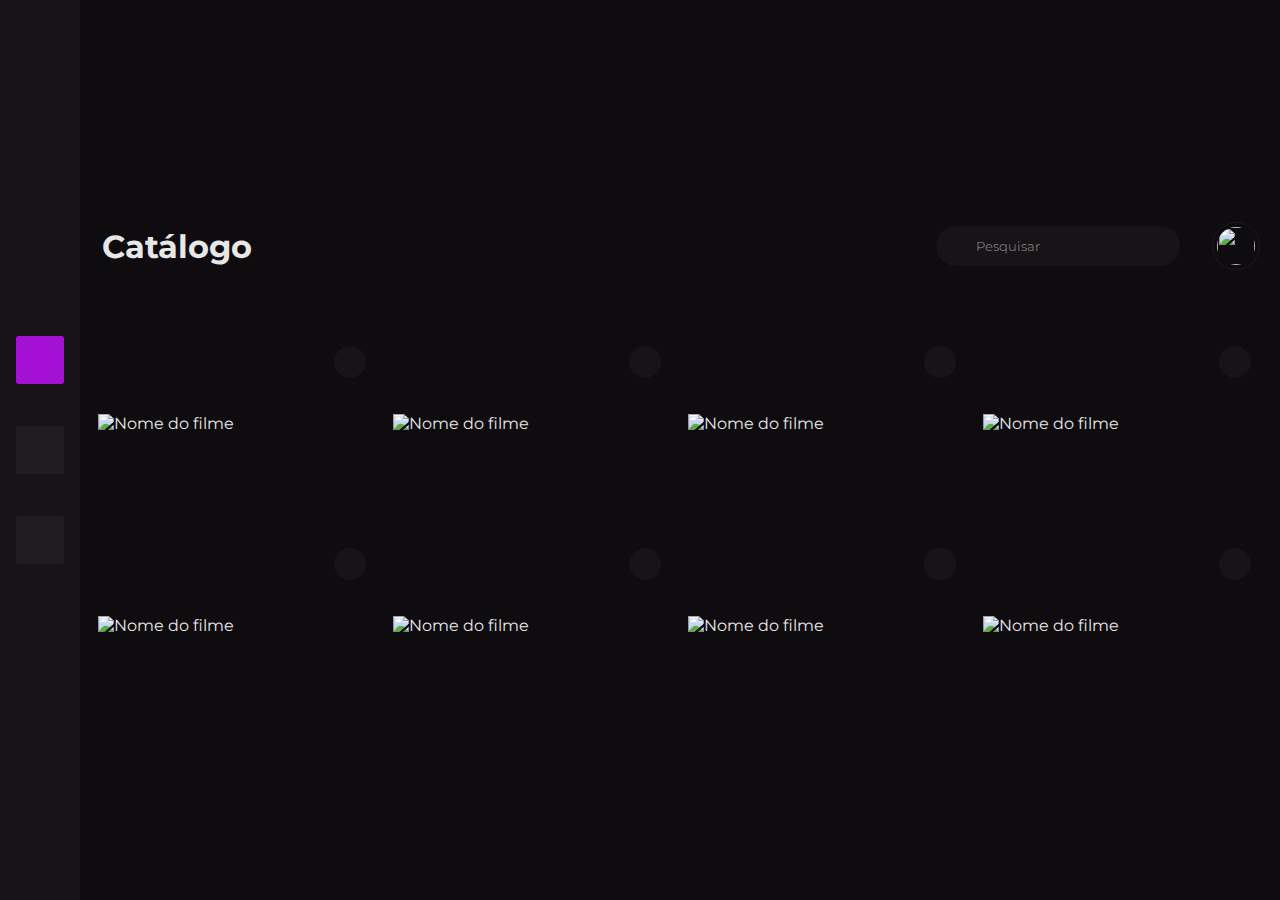
==== Projeto Catalogo Filmes/web/admin/index.html @ ad9178b8 "TRELLO-Ajustes" ====
<!DOCTYPE html>
<html lang="pt-br">
<head>
    <meta charset="UTF-8">
    <meta name="viewport" content="width=device-width, initial-scale=1.0">
    <title>Feedback Cinema - Cliente</title>
    <link rel="stylesheet" href="../global.css">
    <link rel="stylesheet" href="../home.css">
    <link rel="stylesheet" href="styles/menu.css">
    <link rel="stylesheet" href="styles/generalHome.css">
    <link rel="stylesheet" href="styles/formsNewFilm.css">
    <link rel="stylesheet" href="https://cdnjs.cloudflare.com/ajax/libs/font-awesome/6.6.0/css/all.min.css" integrity="sha512-Kc323vGBEqzTmouAECnVceyQqyqdsSiqLQISBL29aUW4U/M7pSPA/gEUZQqv1cwx4OnYxTxve5UMg5GT6L4JJg==" crossorigin="anonymous" referrerpolicy="no-referrer" />
    <link rel="preconnect" href="https://fonts.googleapis.com">
<link rel="preconnect" href="https://fonts.gstatic.com" crossorigin>
<link href="https://fonts.googleapis.com/css2?family=Montserrat:ital,wght@0,100,200,300,400,500,600,700,800,900;1,100,200,300,400,500,600,700,800,900&display=swap" rel="stylesheet">
</head>
<body class="body">
    <nav class="container-menu">
        <div class="buttonsAreaView">
            <div class="buttonView active"><button><a href="cadNewFilme.html"><i class="fa-solid fa-circle-plus"></i></a></button><p>Adicionar Filme</p></div>
            <div class="buttonView"><button  onclick="openCloseModal('.modal_add_ator')"><a ><i class="fa-solid fa-user-plus"></i></a></button><p>Adicionar Atores</p></div>
            <div class="buttonView"><button><a href=""><i class="fa-solid fa-right-from-bracket"></i></a></button><p>Logout</p></div>
            
        </div>
    </nav>
    <main class="main_page">
        <div class="container">

            <!-- MENU DE FILTROS DO FILME -->
            <div class="cockpit_filmes_adm flex">
                
                    <h1>Catálogo</h1>
                
                <div class="cockpit_item_adm flex-center">
                    <label class="search_input">

                        <span><i class="fa-solid fa-magnifying-glass"></i></span>  
                        <input type="text" placeholder="Pesquisar" >
                    </label>
                    
                        <a href="../userPage.html"><div class="perfil_user"><img src="../Assets/SenacBusterLogo.svg" alt=""></div></a>
                    
                </div>
                
            </div>

            <section id="filmes_container">
                <div class="filme_content flex-center">
                    <img src="../imgs/bg_filme.png" alt="Nome do filme">
                    <button class="btn_favoritar_filme flex-center">
                        <a href="editFilme.html">

                            <i class="fa-solid fa-pen"></i>                           
                        </a>
                    </button>
                </div>
                <div class="filme_content flex-center">
                    <img src="../imgs/bg_filme.png" alt="Nome do filme">
                    <button class="btn_favoritar_filme flex-center">
                        <a href="editFilme.html">

                            <i class="fa-solid fa-pen"></i>                           
                        </a>
                    </button>
                </div>
                <div class="filme_content flex-center">
                    <img src="../imgs/bg_filme.png" alt="Nome do filme">
                    <button class="btn_favoritar_filme flex-center">
                        <a href="editFilme.html">

                            <i class="fa-solid fa-pen"></i>                           
                        </a>
                    </button>
                </div>
                <div class="filme_content flex-center">
                    <img src="../imgs/bg_filme.png" alt="Nome do filme">
                    <button class="btn_favoritar_filme flex-center">
                        <a href="editFilme.html">

                            <i class="fa-solid fa-pen"></i>                           
                        </a>
                    </button>
                </div>
                <div class="filme_content flex-center">
                    <img src="../imgs/bg_filme.png" alt="Nome do filme">
                    <button class="btn_favoritar_filme flex-center">
                        <a href="editFilme.html">

                            <i class="fa-solid fa-pen"></i>                           
                        </a>
                    </button>
                </div>
                <div class="filme_content flex-center">
                    <img src="../imgs/bg_filme.png" alt="Nome do filme">
                    <button class="btn_favoritar_filme flex-center">
                        <a href="editFilme.html">

                            <i class="fa-solid fa-pen"></i>                           
                        </a>
                    </button>
                </div>
                <div class="filme_content flex-center">
                    <img src="../imgs/bg_filme.png" alt="Nome do filme">
                    <button class="btn_favoritar_filme flex-center">
                        <a href="editFilme.html">

                            <i class="fa-solid fa-pen"></i>                           
                        </a>
                    </button>
                </div>
                <div class="filme_content flex-center">
                    <img src="../imgs/bg_filme.png" alt="Nome do filme">
                    <button class="btn_favoritar_filme flex-center">
                        <a href="editFilme.html">

                            <i class="fa-solid fa-pen"></i>                           
                        </a>
                    </button>
                </div>
            </section>

        </div>
    </main>
    <div class="modal modal_add_ator hidden">
        <div class="modal_header">
            <p>Adicionar ator</p>
            <button class="close" data-modal-close>X</button>
        </div>
        <div class="modal_content">
            <form class="flex">  
                            <div class="atorModalLeft">
                                
                                    
                                    <div class="input_div">
                                        <img id="preview" alt="Pré-visualização da Imagem">
                                        <label class="input_capas"> <input type="file" class=" banners" id="fileInput" accept="image/*"></label>
                                    </div>
                               
                            </div>
                            <div class="atorModalRight">
                                <div  class="atorModalLabel">
                                <label>
                                    <p>Nome:</p>
                                <input class="input_style" type="text" id="nome" name="nome">
                                </label>
                                </div>
                                <div class="atorModalLabel">
                                <label class="atorModalLabel">
                                    <p>Nome fictício:</p>
                                <input class="input_style" type="text" id="nome-ficticio" name="nome-ficticio">
                                </div>
                                
                            </label>
                            </div>
                        </div>
            </form>
        </div>
    </div>
    
    <div id="modal_blur" class="hidden">
    </div>
    
    
    <!-- fim do modal -->
        <script src="/Projeto Catalogo Filmes/web/scriptGlobal.js"></script>

    <script src="https://kit.fontawesome.com/3d5034d18d.js" crossorigin="anonymous"></script>

</body>
</html>
---- Projeto Catalogo Filmes/web/global.css ----
@import url("https://fonts.googleapis.com/css2?family=Montserrat:ital,wght@100,200,300,400,500,600,700,800,900&display=swap");
* {
  padding: 0;
  margin: 0;
  box-sizing: border-box;
  list-style: none;
  outline: none;
  font-family: "Montserrat", sans-serif;
  text-decoration: none;
}

html {
  scroll-behavior: smooth;
}

body {
  display: flex;
  position: relative;
  flex-direction: column;
  justify-content: flex-start;
  align-items: center;
  width: 100vw;
  min-height: 100vh;
  overflow-x: hidden;
  background: #0F0C0F;
  color: #E7E7E7;
}

img {
  width: 100%;
}

.container {
  position: relative;
  width: 100%;
  max-width: 1260px;
}

.big_container {
  position: relative;
  width: 100%;
  max-width: 1600px;
}

.border {
  border: 1px solid red;
}

.flex {
  display: flex;
}

.flex-center {
  display: flex;
  justify-content: center;
  align-items: center;
}

.w-full {
  width: 100%;
}

.flex-between {
  display: flex;
  justify-content: space-between;
  align-items: center;
}

.input_style {
  display: block;
  border-radius: 999px;
  border: none;
  padding: 12px 20px;
  color: #665E66;
  background: #171317;
  transition: 0.4s;
  cursor: pointer;
  font-weight: 600;
}
.input_style:hover {
  filter: brightness(1.1);
  box-shadow: 0 4px 10px rgba(0, 0, 0, 0.1);
}

p {
  line-height: 160%;
}

h1 {
  font-size: 32px;
}

i {
  color: #E7E7E7;
}

.modal {
  z-index: 99;
  position: absolute;
  min-height: 80px;
  height: -moz-fit-content;
  height: fit-content;
  min-width: 300px;
  width: -moz-fit-content;
  width: fit-content;
  border: 1px solid #171317;
  border-radius: 8px;
  margin: 100px 0;
  background: #0F0C0F;
  transition: 0.4s;
}
.modal .modal_header {
  padding: 8px 16px;
  display: flex;
  justify-content: space-between;
  align-items: center;
  border-bottom: 1px solid #171317;
}
.modal .modal_header p {
  font-size: 18px;
  color: #ADA8AD;
}
.modal .modal_header .close {
  width: 24px;
  height: 24px;
  border-radius: 4px;
  border: 0;
  background: #878387;
  cursor: pointer;
}
.modal .modal_content {
  padding: 16px;
}

#modal_blur {
  display: block;
  inset: 0;
  position: absolute;
  width: 100vw;
  min-height: 100vh;
  height: 100%;
  background-color: rgba(0, 0, 0, 0.3);
  transition: 0.2s;
  -webkit-backdrop-filter: blur(3px);
          backdrop-filter: blur(3px);
  z-index: 20;
}

.hidden {
  opacity: 0;
  pointer-events: none;
}
---- Projeto Catalogo Filmes/web/home.css ----
#Destaques {
  position: relative;
  display: flex;
  flex-direction: column;
  overflow: hidden;
  min-height: 512px;
  padding: 32px 0;
}
#Destaques .destaques_carrossel {
  position: absolute;
  width: 100%;
  overflow: hidden;
}
#Destaques a {
  position: absolute;
}
#Destaques .container {
  inset: 0;
  min-height: 500px;
}
#Destaques .container .avatar_image {
  width: 72px;
  height: 72px;
  right: 0;
  top: 0;
  background: linear-gradient(to right, #C648EF, #8501B0);
  border-radius: 100%;
  aspect-ratio: 1/1;
  transition: 0.4s;
}
#Destaques .container .avatar_image:hover {
  filter: brightness(1.1);
}
#Destaques .container .btn_detalhes_destaque {
  left: 0;
  bottom: 0;
  font-size: 20px;
  padding-right: 40px;
  padding-left: 40px;
}

.cockpit_filmes {
  justify-content: space-between;
  margin: 48px 0;
  padding-left: 16px;
  padding-right: 16px;
}
.cockpit_filmes .cockpit_item {
  gap: 16px;
}

#filmes_container {
  display: grid;
  grid-template-columns: repeat(4, 1fr);
  gap: 12px;
  padding-left: 16px;
  padding-right: 16px;
  padding-top: 16px;
  place-items: center;
}
#filmes_container .filme_content {
  position: relative;
  width: 100%;
  max-width: 280px;
  overflow: hidden;
  border-radius: 8px;
  min-height: 178px;
  margin-bottom: 12px;
  cursor: pointer;
}
#filmes_container .filme_content .btn_favoritar_filme {
  position: absolute;
  background: #171317;
  right: 12px;
  top: 12px;
  border: none;
  width: 32px;
  height: 32px;
  border-radius: 999px;
  border-radius: 100%;
  cursor: pointer;
  transition: 0.4s;
}
#filmes_container .filme_content .btn_favoritar_filme:hover {
  filter: brightness(1.1);
}
#filmes_container .filme_content img {
  position: absolute;
  min-width: 273px;
}

@media screen and (max-width: 1000px) {
  #filmes_container {
    grid-template-columns: repeat(3, 1fr);
  }
  #filmes_container .filme_content {
    width: 100%;
    max-width: 280px;
    overflow: hidden;
    border-radius: 8px;
    min-height: 178px;
    margin-bottom: 12px;
  }
}
---- Projeto Catalogo Filmes/web/admin/styles/menu.css ----
.container-menu {
  background-color: #171317;
  height: 100%;
  position: fixed;
  top: 0;
  left: 0;
  padding: 0 14px;
  width: 80px;
  display: flex;
  align-items: center;
  justify-content: center;
  z-index: 999;
}
.container-menu .buttonsAreaView {
  height: 30%;
  width: 100%;
  display: flex;
  flex-direction: column;
  justify-content: space-around;
  align-items: center;
}
.container-menu .buttonsAreaView .buttonView {
  width: 3rem;
  height: 3rem;
  border-radius: 3%;
}
.container-menu .buttonsAreaView .buttonView > button {
  background-color: #211C21;
  width: 100%;
  height: 100%;
  border: none;
  border-radius: 5%;
  color: #E7E7E7;
  font-size: 1.3rem;
}
.container-menu .buttonsAreaView .buttonView > p {
  visibility: hidden;
}
.container-menu .buttonsAreaView .buttonView:hover > p {
  visibility: visible;
  text-wrap: nowrap;
}
.container-menu .buttonsAreaView .buttonView.active > button {
  background-color: #A411D4;
}
---- Projeto Catalogo Filmes/web/admin/styles/generalHome.css ----
.main_page {
  display: flex;
  justify-content: center;
  align-items: center;
  width: calc(100% - 80px);
  margin-left: 80px;
  min-height: 100vh;
}

.perfil_user {
  width: 48px;
  height: 48px;
  border-radius: 50%;
  display: flex;
  align-items: center;
  justify-content: center;
  margin-left: 32px;
  border: 1px solid rgba(25, 25, 25, 0.9);
  padding: 4px;
}

.perfil_user img {
  width: 100%;
  height: 100%;
  border-radius: 50%;
}

.cockpit_filmes_adm {
  padding-left: 22px;
  padding-right: 20px;
  justify-content: space-between;
  margin: 48px 0;
  align-items: center;
}
.cockpit_filmes_adm .search_input {
  display: flex;
  position: relative;
  align-items: center;
  border-radius: 999px;
  border: none;
  padding: 12px 20px;
  color: #665E66;
  background: #171317;
  transition: 0.4s;
  cursor: pointer;
  font-weight: 600;
}
.cockpit_filmes_adm .search_input input {
  background-color: transparent;
  border: none;
}
.cockpit_filmes_adm .search_input:hover {
  filter: brightness(1.1);
}
.cockpit_filmes_adm .search_input span {
  margin-right: 20px;
}

i {
  color: #E7E7E7;
}

.atorModalLeft {
  width: 800px;
  max-width: 320px;
  height: 380px;
  display: inline-flex;
}

.atorModalLeft .input_div {
  display: flex;
  flex-direction: column;
  align-items: center;
  margin-left: 20px;
  margin-right: 20px;
}

.atorModalLeft .input_div .input_capas {
  height: 362px;
  background-color: #171317;
  border: none;
  margin-top: 10px;
  border-radius: 8px;
}

.atorModalLeft .input_div .input_capas .banners {
  width: 433px;
}

.atorModalLeft .input_div .input_capas > input[type=file] {
  height: 100%;
  width: 100%;
  opacity: 0;
  cursor: pointer;
  background-color: #171317;
  border: none;
}

.atorModalLeft .input_div .input_capas > input[type=file]:visited {
  border: 10px solid #8501B0;
}

#preview {
  max-width: 250px;
  max-height: 330px;
  display: none; /* Escondido inicialmente */
}

/*# sourceMappingURL=generalHome.css.map */
---- Projeto Catalogo Filmes/web/admin/styles/formsNewFilm.css ----
.div_security_area {
  min-height: 1460px;
}

#container_G_Film {
  min-height: 100vh;
}

.cockpit_filmes_form {
  flex: 1;
  padding-left: 22px;
  padding-right: 20px;
  justify-content: space-between;
  margin: 48px 0;
  align-items: center;
}
.cockpit_filmes_form .btn_return {
  background-color: #171317;
  border: none;
  width: 42px;
  height: 42px;
  border-radius: 16px;
  margin-bottom: 32px;
  color: #878387;
  font-size: 1.1rem;
}

.inputs_area {
  width: 800px;
  max-width: 1320px;
  height: 300px;
  display: inline-flex;
}
.inputs_area .input_div {
  display: flex;
  flex-direction: column;
  margin-left: 30px;
}
.inputs_area .input_div .input_capas {
  height: 182px;
  background-color: #171317;
  border: none;
  margin-top: 16px;
  border-radius: 8px;
}
.inputs_area .input_div .input_capas .banners {
  width: 433px;
}
.inputs_area .input_div .input_capas .principal {
  width: 272px;
}
.inputs_area .input_div .input_capas > input[type=file] {
  height: 100%;
  width: 100%;
  opacity: 0;
  cursor: pointer;
  background-color: #171317;
  border: none;
}
.inputs_area .input_div .input_capas > input[type=file]:focus-within {
  border: 10px solid #8501B0;
}

.inputs_area.linear {
  display: flex;
  flex-direction: column;
  padding-left: 22px;
  padding-right: 20px;
  margin: 48px 0;
  width: 1200px;
  height: 560px;
}
.inputs_area.linear h1 {
  padding-left: 22px;
  padding-right: 20px;
}
.inputs_area.linear .div_list_inputs {
  display: flex;
  flex-wrap: wrap;
  margin-top: 40px;
}
.inputs_area.linear .div_list_inputs .input_div_grid {
  min-width: 264px;
  min-height: 88px;
  display: flex;
  flex-direction: column;
  margin-left: 24px;
  margin-bottom: 32px;
}
.inputs_area.linear .div_list_inputs .input_div_grid input,
.inputs_area.linear .div_list_inputs .input_div_grid textarea,
.inputs_area.linear .div_list_inputs .input_div_grid button {
  margin-top: 16px;
  height: 48px;
  width: 264px;
  color: #878387;
  padding: 16px;
  cursor: pointer;
  background-color: #171317;
  border: none;
  border-radius: 8px;
}
.inputs_area.linear .div_list_inputs .input_div_grid button {
  font-size: 20px;
  font-weight: 500;
  padding-top: 12px;
}
.inputs_area.linear .div_list_inputs .input_div_grid button:active {
  background-color: rgba(23, 19, 23, 0.3);
}
.inputs_area.linear .div_list_inputs .input_div_grid .descr_input {
  width: 550px;
  height: 200px;
}
.inputs_area.linear .div_list_inputs .input_div_grid.desc_area {
  max-height: 450px;
}
.inputs_area.linear .div_list_inputs .container_actores_list {
  width: 100%;
  height: 90%;
  display: flex;
  align-items: center;
  margin-top: 48px;
}
.inputs_area.linear .div_list_inputs .actors_div_film {
  width: 210px;
  height: 280px;
  margin-bottom: 30px;
  margin-left: 26px;
  background-image: url("../../imgs/foto34.png");
  border-radius: 8px;
}
.inputs_area.linear .div_list_inputs .box_color_bg {
  visibility: hidden;
  background-color: #171317;
  opacity: 1;
  width: 100%;
  height: 100%;
}
.inputs_area.linear .div_list_inputs .actors_div_film:hover .box_color_bg {
  visibility: visible;
  background-color: #171317;
  opacity: 0.6;
  width: 100%;
  height: 100%;
}
.inputs_area.linear .div_list_inputs .container_names_actors {
  width: 100%;
  height: 30%;
  padding: 10px;
  margin-top: -95px;
  opacity: 1;
}
.inputs_area.linear .div_list_inputs .title_persona_name {
  font-size: 16px;
}
.inputs_area.linear .div_list_inputs .title_actor_name {
  font-size: 20px;
}
.inputs_area.linear .div_list_inputs .container_inputs_edit_actor {
  width: 560px;
  height: 348px;
  background-color: #8501B0;
  display: flex;
  justify-content: space-between;
  align-items: center;
}
.inputs_area.linear .div_list_inputs .container_inputs_edit_actor .div_picture_actor_input {
  display: flex;
  flex-direction: column;
  margin-right: 34px;
}
.inputs_area.linear .div_list_inputs .container_inputs_edit_actor .div_picture_actor_input .input_capas_picture {
  height: 348px;
  background-color: #171317;
  border: none;
  width: 260px;
  border-radius: 8px;
}
.inputs_area.linear .div_list_inputs .container_inputs_edit_actor .div_picture_actor_input .input_capas_picture .actor_picture {
  width: 184px;
}
.inputs_area.linear .div_list_inputs .container_inputs_edit_actor .input_capas_picture > input[type=file] {
  height: 100%;
  width: 100%;
  opacity: 0;
  cursor: pointer;
  background-color: #171317;
  border: none;
}
.inputs_area.linear .div_list_inputs .container_inputs_edit_actor .input_capas_picture > input[type=file]:focus-within {
  border: 10px solid #8501B0;
}

footer {
  min-width: calc(100% - 80px);
  margin-left: 80px;
  height: 256px;
  display: flex;
  align-items: center;
  justify-content: space-around;
}
footer .footer_container_area {
  display: flex;
  max-width: 100%;
  min-height: 56px;
  padding: 16px;
  margin-right: 72px;
}
footer .footer_container_area button {
  width: 198px;
  height: 54px;
  border-radius: 100px;
  margin-right: 32px;
}
footer .footer_container_area .cancel_btn {
  background-color: transparent;
  border: 1px solid #878387;
  color: #878387;
  font-size: 22px;
  text-align: center;
  margin-bottom: 8px;
}
footer .footer_container_area .delet_btn {
  background-color: transparent;
  border: 1px solid #FF2929;
  color: #FF2929;
  font-size: 22px;
  text-align: center;
  margin-bottom: 8px;
}
footer .footer_container_area .add_btn {
  background-color: #8501B0;
  border: none;
  color: #E7E7E7;
  font-size: 22px;
  text-align: center;
  margin-bottom: 8px;
}
footer .footer_container_area .add_btn i {
  font-size: 16px;
  margin-right: 6px;
  margin-bottom: 8px;
}

.div_list_inputs.colunm {
  flex-direction: column;
  margin-bottom: 60px;
}

label {
  font-size: 20px;
  color: #878387;
}
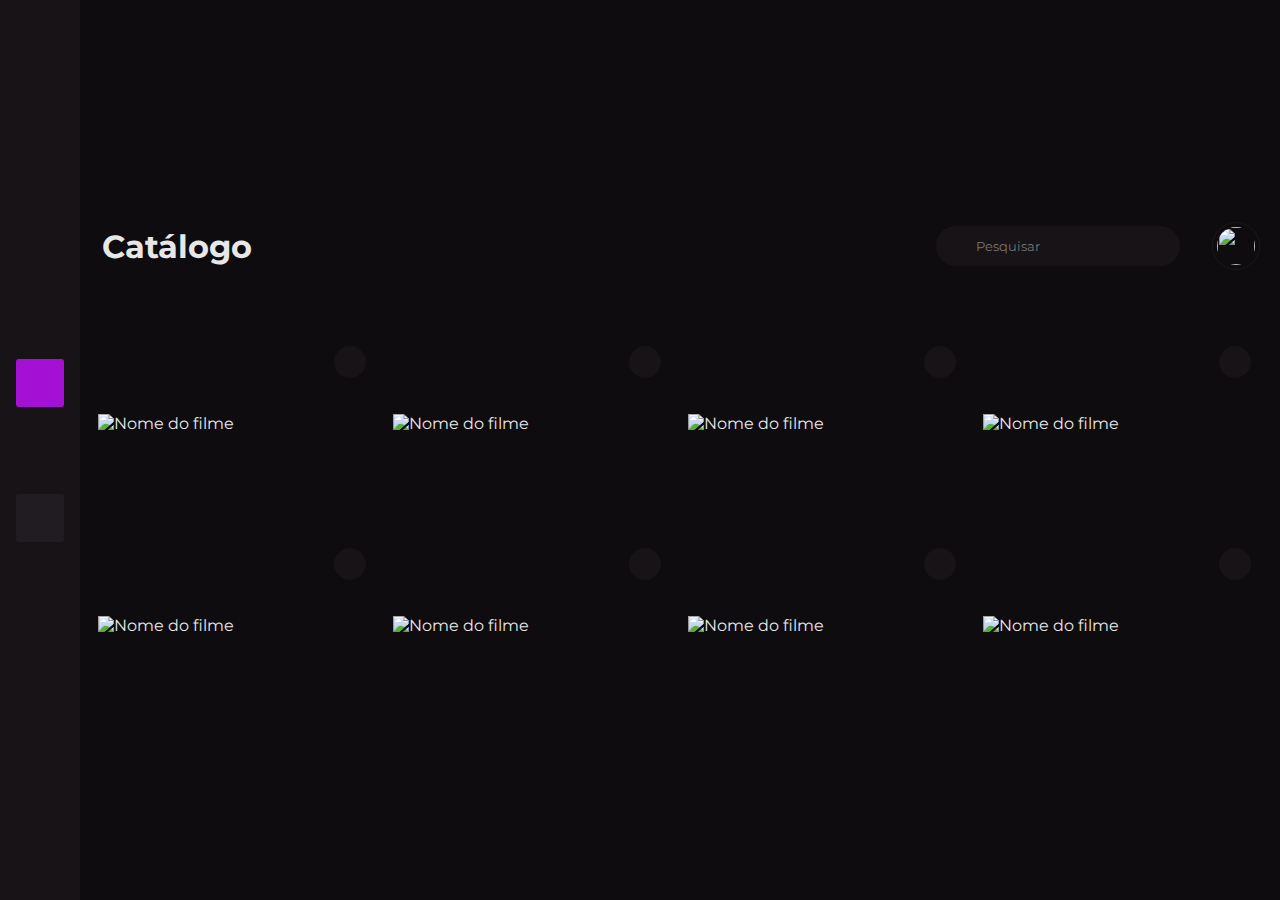
==== commit 5c64752e: "TRELLO-AjustesV2" ====
--- a/Projeto Catalogo Filmes/web/admin/index.html
+++ b/Projeto Catalogo Filmes/web/admin/index.html
@@ -18,7 +18,7 @@
     <nav class="container-menu">
         <div class="buttonsAreaView">
             <div class="buttonView active"><button><a href="cadNewFilme.html"><i class="fa-solid fa-circle-plus"></i></a></button><p>Adicionar Filme</p></div>
-            <div class="buttonView"><button  onclick="openCloseModal('.modal_add_ator')"><a ><i class="fa-solid fa-user-plus"></i></a></button><p>Adicionar Atores</p></div>
+            
             <div class="buttonView"><button><a href=""><i class="fa-solid fa-right-from-bracket"></i></a></button><p>Logout</p></div>
             
         </div>
--- a/Projeto Catalogo Filmes/web/admin/styles/generalHome.css
+++ b/Projeto Catalogo Filmes/web/admin/styles/generalHome.css
@@ -46,6 +46,7 @@
   font-weight: 600;
 }
 .cockpit_filmes_adm .search_input input {
+  color: #8b8a8a;
   background-color: transparent;
   border: none;
 }
@@ -83,6 +84,15 @@
   border-radius: 8px;
 }
 
+.input_capas img {
+  cursor: pointer;
+  width: 100%;
+  height: 100%;
+  object-fit: cover;
+  padding: 10px;
+  border-radius: 8px;
+}
+
 .atorModalLeft .input_div .input_capas .banners {
   width: 433px;
 }
@@ -103,7 +113,8 @@
 #preview {
   max-width: 250px;
   max-height: 330px;
-  display: none; /* Escondido inicialmente */
+  display: none;
+  /* Escondido inicialmente */
 }
 
 /*# sourceMappingURL=generalHome.css.map */
--- a/Projeto Catalogo Filmes/web/admin/styles/formsNewFilm.css
+++ b/Projeto Catalogo Filmes/web/admin/styles/formsNewFilm.css
@@ -160,15 +160,12 @@
 .inputs_area.linear .div_list_inputs .container_inputs_edit_actor {
   width: 560px;
   height: 348px;
-  background-color: #8501B0;
-  display: flex;
-  justify-content: space-between;
+  display: flex;
   align-items: center;
 }
 .inputs_area.linear .div_list_inputs .container_inputs_edit_actor .div_picture_actor_input {
   display: flex;
   flex-direction: column;
-  margin-right: 34px;
 }
 .inputs_area.linear .div_list_inputs .container_inputs_edit_actor .div_picture_actor_input .input_capas_picture {
   height: 348px;
@@ -191,29 +188,35 @@
 .inputs_area.linear .div_list_inputs .container_inputs_edit_actor .input_capas_picture > input[type=file]:focus-within {
   border: 10px solid #8501B0;
 }
-
-footer {
-  min-width: calc(100% - 80px);
+.inputs_area.linear .div_list_inputs .container_inputs_edit_actor .div_input_infos_actor {
+  height: 280px;
+  margin-left: 20px;
+  background-color: #8501B0;
+}
+
+.footer {
+  min-width: 100%;
   margin-left: 80px;
   height: 256px;
   display: flex;
+  justify-content: flex-end;
+}
+.footer .footer_container_area {
+  display: flex;
   align-items: center;
   justify-content: space-around;
-}
-footer .footer_container_area {
-  display: flex;
-  max-width: 100%;
+  max-width: 80%;
   min-height: 56px;
   padding: 16px;
   margin-right: 72px;
 }
-footer .footer_container_area button {
+.footer .footer_container_area button {
   width: 198px;
   height: 54px;
   border-radius: 100px;
   margin-right: 32px;
 }
-footer .footer_container_area .cancel_btn {
+.footer .footer_container_area .cancel_btn {
   background-color: transparent;
   border: 1px solid #878387;
   color: #878387;
@@ -221,7 +224,7 @@
   text-align: center;
   margin-bottom: 8px;
 }
-footer .footer_container_area .delet_btn {
+.footer .footer_container_area .delet_btn {
   background-color: transparent;
   border: 1px solid #FF2929;
   color: #FF2929;
@@ -229,7 +232,7 @@
   text-align: center;
   margin-bottom: 8px;
 }
-footer .footer_container_area .add_btn {
+.footer .footer_container_area .add_btn {
   background-color: #8501B0;
   border: none;
   color: #E7E7E7;
@@ -237,7 +240,7 @@
   text-align: center;
   margin-bottom: 8px;
 }
-footer .footer_container_area .add_btn i {
+.footer .footer_container_area .add_btn i {
   font-size: 16px;
   margin-right: 6px;
   margin-bottom: 8px;
@@ -251,4 +254,6 @@
 label {
   font-size: 20px;
   color: #878387;
-}+}
+
+/*# sourceMappingURL=formsNewFilm.css.map */
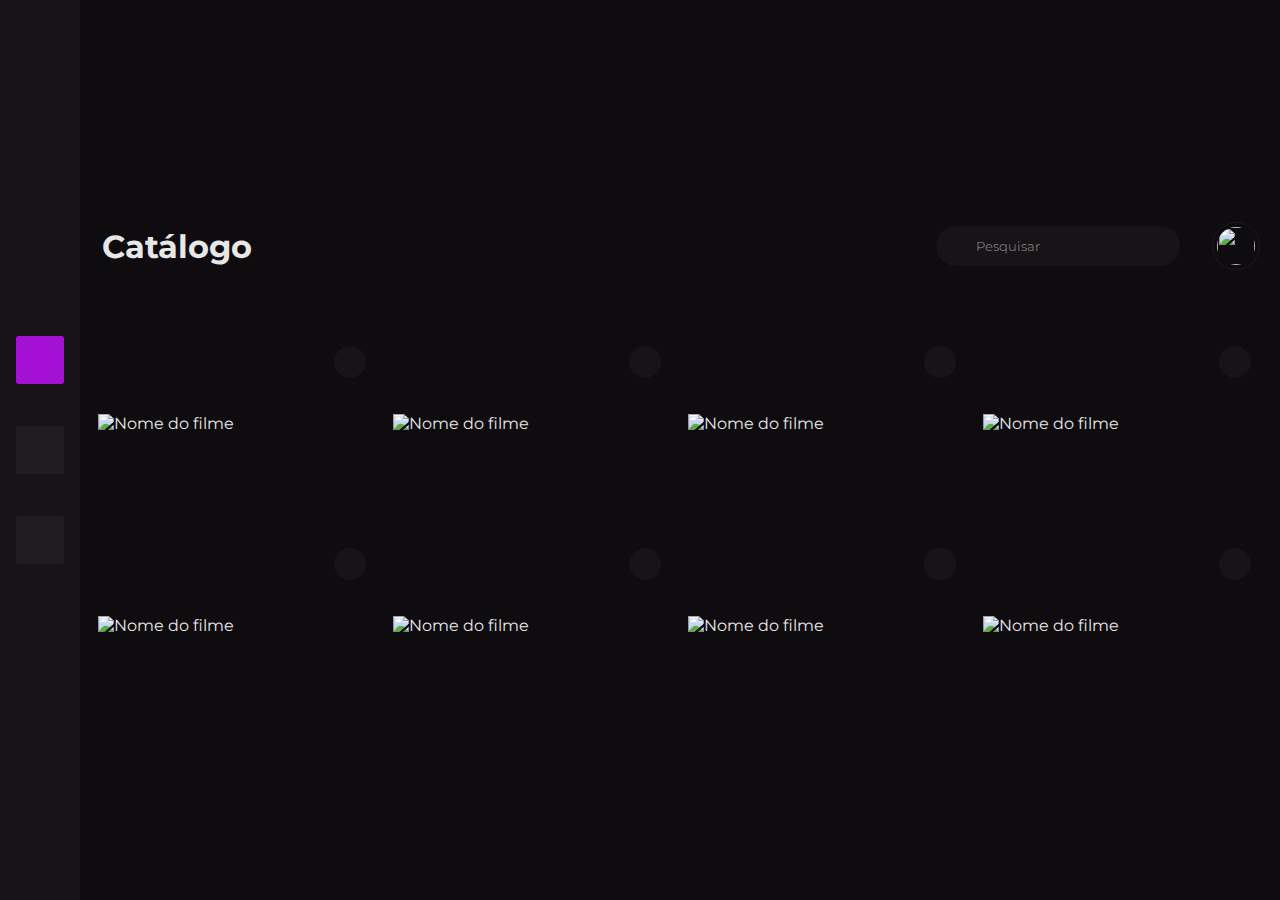
==== commit 0fd95a40: "Merge pull request #30 from EricTavares16/Trello-ReviewANDRefactoring" ====
--- a/Projeto Catalogo Filmes/web/admin/index.html
+++ b/Projeto Catalogo Filmes/web/admin/index.html
@@ -18,7 +18,7 @@
     <nav class="container-menu">
         <div class="buttonsAreaView">
             <div class="buttonView active"><button><a href="cadNewFilme.html"><i class="fa-solid fa-circle-plus"></i></a></button><p>Adicionar Filme</p></div>
-            
+            <div class="buttonView"><button><a href="editFilme.html"><i class="fa-solid fa-user-plus"></i></a></button><p>Adicionar Atores</p></div>
             <div class="buttonView"><button><a href=""><i class="fa-solid fa-right-from-bracket"></i></a></button><p>Logout</p></div>
             
         </div>
--- a/Projeto Catalogo Filmes/web/admin/styles/generalHome.css
+++ b/Projeto Catalogo Filmes/web/admin/styles/generalHome.css
@@ -67,6 +67,9 @@
   height: 380px;
   display: inline-flex;
 }
+.atorModalLeft .atorModalRight {
+  margin-bottom: 20px;
+}
 
 .atorModalLeft .input_div {
   display: flex;
--- a/Projeto Catalogo Filmes/web/admin/styles/formsNewFilm.css
+++ b/Projeto Catalogo Filmes/web/admin/styles/formsNewFilm.css
@@ -190,8 +190,12 @@
 }
 .inputs_area.linear .div_list_inputs .container_inputs_edit_actor .div_input_infos_actor {
   height: 280px;
+  width: 360px;
   margin-left: 20px;
-  background-color: #8501B0;
+  display: flex;
+  flex-direction: column;
+  align-items: center;
+  margin-top: -65px;
 }
 
 .footer {
@@ -199,12 +203,12 @@
   margin-left: 80px;
   height: 256px;
   display: flex;
-  justify-content: flex-end;
+  justify-content: space-between;
 }
 .footer .footer_container_area {
   display: flex;
   align-items: center;
-  justify-content: space-around;
+  justify-content: space-between;
   max-width: 80%;
   min-height: 56px;
   padding: 16px;
@@ -256,4 +260,40 @@
   color: #878387;
 }
 
+.input_div_grid_ava {
+  min-width: 264px;
+  min-height: 88px;
+  display: flex;
+  flex-direction: column;
+}
+.input_div_grid_ava .label_ava {
+  margin-bottom: -10px;
+}
+.input_div_grid_ava input,
+.input_div_grid_ava textarea,
+.input_div_grid_ava button {
+  margin-top: 10px;
+  height: 48px;
+  width: 204px;
+  color: #878387;
+  padding: 16px;
+  cursor: pointer;
+  background-color: #171317;
+  border: none;
+  border-radius: 8px;
+}
+.input_div_grid_ava button {
+  font-size: 20px;
+  font-weight: 500;
+  padding-top: 12px;
+}
+.input_div_grid_ava button:active {
+  background-color: rgba(23, 19, 23, 0.3);
+}
+.input_div_grid_ava .remove_btn {
+  background: #FF2929 !important;
+  width: 180px !important;
+  color: #E7E7E7 !important;
+}
+
 /*# sourceMappingURL=formsNewFilm.css.map */
